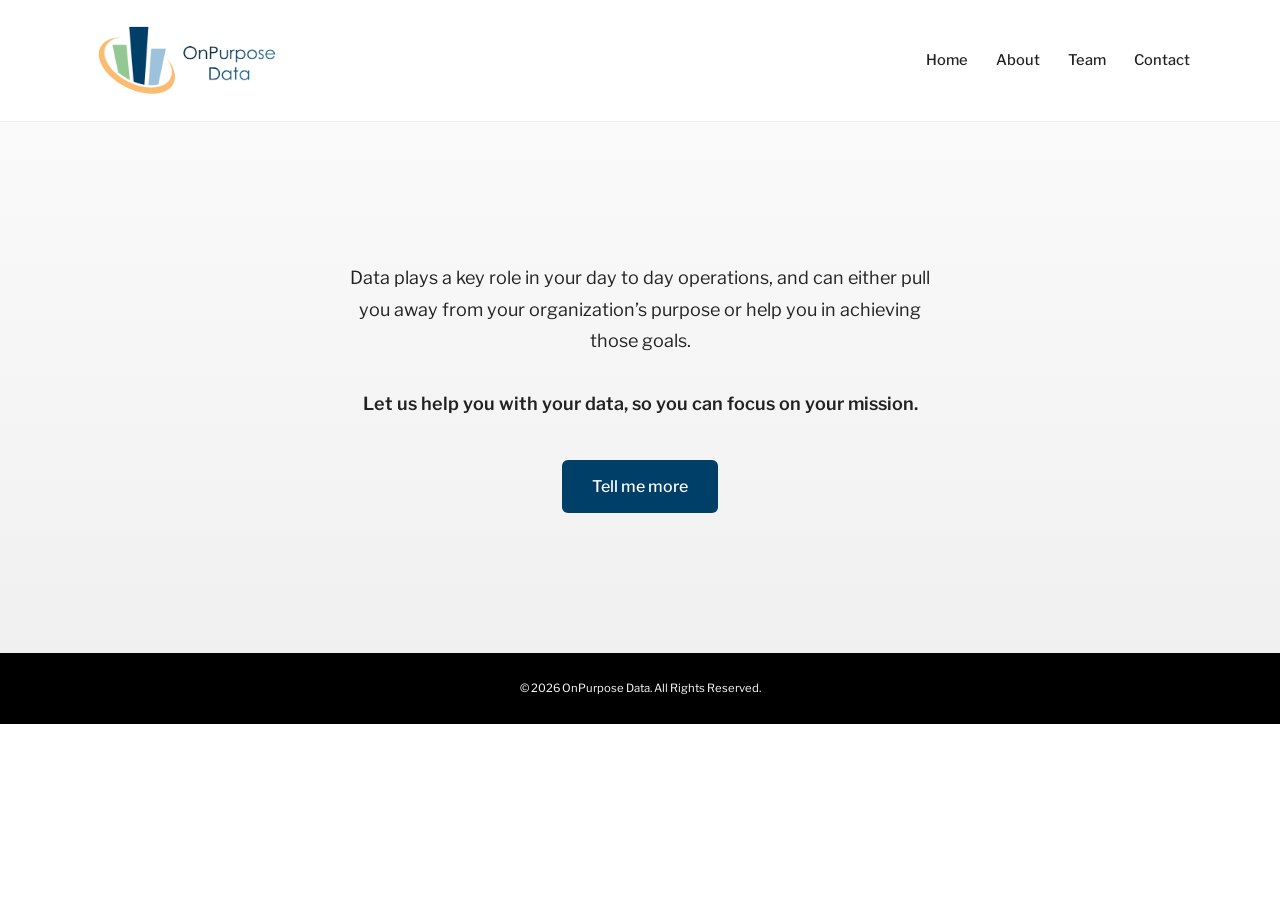
==== index.html @ 3f25e5d7 "OnPurpose Data" ====
<!DOCTYPE html>
<html lang="en">
<head>
  <meta charset="UTF-8" />
  <meta name="viewport" content="width=device-width, initial-scale=1.0" />
  <title>OnPurpose Data</title>

  <link rel="preconnect" href="https://fonts.googleapis.com">
  <link rel="preconnect" href="https://fonts.gstatic.com" crossorigin>

  <link href="https://fonts.googleapis.com/css2?family=Cardo:wght@400;700&family=Inter:wght@300;400;500;600&family=Libre+Franklin:wght@400;500;600;700&display=swap" rel="stylesheet">

  <link rel="stylesheet" href="styles.css">
</head>

<body>

  <header class="header">
    <div class="container nav">
      <a class="logo" href="index.html" aria-label="OnPurpose Data Home">
        <img src="images/logo.png" alt="OnPurpose Data Logo" />
      </a>

      <!-- Hamburger (shows on small screens) -->
      <button class="hamburger" type="button" aria-label="Open menu" aria-expanded="false">
        <span></span>
        <span></span>
        <span></span>
      </button>

      <!-- Menu -->
      <nav class="menu" aria-label="Primary">
        <a href="index.html">Home</a>
        <a href="about.html">About</a>
        <a href="team.html">Team</a>
        <a href="contact.html">Contact</a>
      </nav>
    </div>
  </header>

 <section class="hero">
  <div class="container hero-inner">

<p class="hero-text">
  Data plays a key role in your day to day operations, and can either pull you away from your organization’s purpose or help you in achieving those goals.
  <br><br>
  <strong>Let us help you with your data, so you can focus on your mission.</strong>
</p>

    <a class="btn hero-btn" href="about.html">Tell me more</a>

  </div>
</section>

  <footer class="footer">
    <div class="container">
      <p>© <span data-current-year>2026</span> OnPurpose Data. All Rights Reserved.</p>
    </div>
  </footer>

  <!-- JS must be loaded after the header/menu exists -->
  <script src="script.js"></script>
</body>
</html>
---- styles.css ----
/* ----------------------- */
/* Base Styles */
/* ----------------------- */

:root{
  --brand-blue:#003f68;
  --brand-blue-dark:#002542;
  --brand-blue-light:#9ec2db;
}

*{
  box-sizing:border-box;
}

body{
  font-family:"Libre Franklin", "Inter", system-ui, -apple-system, BlinkMacSystemFont, "Segoe UI", Roboto, Arial, sans-serif;
  margin:0;
  color:#222;
  line-height:1.6;
}

h1,
h2,
h3,
h4,
h5,
h6{
  font-family:"Cardo", Georgia, serif;
  font-weight:400;
}

.container{
  width:90%;
  max-width:1100px;
  margin:auto;
}

/* ----------------------- */
/* Header */
/* ----------------------- */

.header{
  background:#fff;
  padding:18px 0;
  border-bottom:1px solid #eee;

  position:sticky;
  top:0;
  z-index:1000;

  transition:
    padding .25s ease,
    box-shadow .25s ease;
  will-change:box-shadow;
}

.header.header-scrolled{
  box-shadow:0 6px 20px rgba(0,0,0,0.08);
  padding:10px 0;
}

.nav{
  display:flex;
  justify-content:space-between;
  align-items:center;
  gap:18px;
  position:relative;
  transform-origin:center top;
  transition:transform .25s ease;
  will-change:transform;
}

.header.header-scrolled .nav{
  transform:scale(0.88);
}

/* Logo */

.logo img{
  height:85px;
  width:auto;
  display:block;
}

/* Navigation */

.menu{
  display:flex;
  align-items:center;
  gap:28px;
}

.menu a{
  position:relative;
  color:#222;
  font-family:"Libre Franklin", "Inter", system-ui, sans-serif;
  text-decoration:none;
  font-weight:500;
  font-size:14.66px;
  padding:6px 0;
}

/* Hover underline animation */

.menu a::after{
  content:"";
  position:absolute;
  left:0;
  bottom:-4px;

  width:0%;
  height:2px;
  background:var(--brand-blue-light);

  transition:width .25s ease;
}

.menu a:hover::after{
  width:100%;
}

.menu a:hover{
  color:var(--brand-blue-light);
}

/* ----------------------- */
/* Hero Section */
/* ----------------------- */

.hero{
  background:linear-gradient(180deg,#fafafa,#f0f0f0);
  padding:140px 20px;
  text-align:center;
}

.hero-inner{
  max-width:900px;
  margin:auto;
}

.hero-text{
  font-size:18px;
  line-height:1.75;
  max-width:38rem;
  margin:0 auto 40px auto;

  opacity:0;
  animation:heroFade 1s ease forwards;
}

.hero-text strong{
  font-weight:600;
}

.hero-btn{
  animation:heroFade 1.2s ease forwards;
}

.btn{
  display:inline-block;
  background:var(--brand-blue);
  color:white;
  padding:14px 30px;
  border-radius:6px;
  text-decoration:none;
  font-weight:500;
  transition:background .2s ease;
}

.btn:hover{
  background:var(--brand-blue-dark);
}

/* ----------------------- */
/* About Page */
/* ----------------------- */

.about-intro{
  background:#fff;
  padding:96px 0 78px;
}

.about-intro-inner{
  display:grid;
  grid-template-columns:minmax(260px, 0.92fr) minmax(300px, 1.08fr);
  align-items:center;
  gap:64px;
}

.about-intro-media img{
  display:block;
  width:100%;
  max-width:440px;
  height:auto;
}

.about-intro-copy{
  max-width:520px;
}

.cstm-fnt{
  line-height:normal;
}

.about-intro-copy h1{
  margin:0;
  color:#222;
  font-size:32px;
  line-height:36px;
}

.about-intro-copy hr{
  width:72px;
  height:2px;
  margin:22px 0 24px;
  border:0;
  background:var(--brand-blue);
}

.about-intro-copy p{
  margin:0 0 18px;
  color:#333;
  font-size:13.66px;
  line-height:1.8;
}

.about-intro-btn{
  margin-top:8px;
}

.database-services{
  background:#fafafa;
  padding:64px 0 86px;
}

.database-services h2{
  width:min(100%, 780px);
  margin:0 auto;
  color:var(--brand-blue);
  font-size:31.33px;
  line-height:1.2;
  text-align:left;
}

.service-card-grid{
  display:grid;
  grid-template-columns:repeat(3, minmax(0, 1fr));
  gap:30px;
  width:min(100%, 780px);
  margin:42px auto 0;
}

.service-card{
  overflow:hidden;
  background:#fff;
  box-shadow:0 12px 32px rgba(0,0,0,0.12);
  transition:
    transform .2s ease,
    box-shadow .2s ease;
}

.service-card:hover{
  transform:translateY(-4px);
  box-shadow:0 18px 42px rgba(0,0,0,0.16);
}

.service-card img{
  display:block;
  width:100%;
  aspect-ratio:1 / 1;
  object-fit:cover;
}

.service-card-copy{
  padding:28px 24px 32px;
  text-align:center;
}

.service-card-copy h3{
  margin:0;
  color:#222;
  font-weight:700;
  font-size:21px;
  line-height:24px;
}

.service-card-copy p{
  margin:12px 0 0;
  color:#333;
  font-size:13.66px;
  line-height:1.55;
}

/* ----------------------- */
/* Team Page */
/* ----------------------- */

.team-section{
  background:#fafafa;
  padding:82px 0 88px;
}

.team-inner{
  max-width:980px;
}

.team-inner h1{
  margin:0 0 48px;
  color:#222;
  font-size:31.33px;
  line-height:1.2;
}

.team-member{
  display:grid;
  grid-template-columns:minmax(190px, 0.34fr) minmax(0, 0.66fr);
  align-items:center;
  gap:42px;
}

.team-member-reverse{
  grid-template-columns:minmax(0, 0.66fr) minmax(190px, 0.34fr);
  text-align:right;
}

.team-member-reverse .team-photo-placeholder{
  order:2;
}

.team-member-reverse .team-copy{
  order:1;
}

.team-photo-placeholder{
  width:100%;
  aspect-ratio:1 / 1;
  background:#fafafa;
  overflow:hidden;
}

.team-photo-placeholder img{
  display:block;
  width:100%;
  height:100%;
  object-fit:cover;
  -webkit-mask-image:
    linear-gradient(90deg, transparent 0, #000 9%, #000 91%, transparent 100%),
    linear-gradient(180deg, transparent 0, #000 9%, #000 91%, transparent 100%);
  -webkit-mask-composite:source-in;
  mask-image:
    linear-gradient(90deg, transparent 0, #000 9%, #000 91%, transparent 100%),
    linear-gradient(180deg, transparent 0, #000 9%, #000 91%, transparent 100%);
  mask-composite:intersect;
}

.team-copy h2{
  margin:0 0 6px;
  color:var(--brand-blue);
  font-weight:700;
  font-size:24px;
  line-height:1.3;
}

.team-copy .team-title{
  margin:0 0 18px;
  color:#8a8a8a;
  font-style:italic;
  font-size:13.66px;
  line-height:1.45;
}

.team-copy p{
  margin:0 0 16px;
  color:#333;
  font-size:13.66px;
  line-height:1.8;
}

.team-copy p:last-child{
  margin-bottom:0;
}

.team-divider{
  width:64px;
  height:2px;
  margin:42px 0 42px calc(34% + 42px);
  border:0;
  background:var(--brand-blue);
}

/* ----------------------- */
/* Contact Page */
/* ----------------------- */

.contact-section{
  background:#fafafa;
  padding:82px 0 88px;
}

.contact-inner{
  display:grid;
  grid-template-columns:minmax(240px, 0.42fr) minmax(300px, 0.58fr);
  align-items:start;
  gap:58px;
  max-width:980px;
}

.contact-copy h1{
  margin:0;
  color:#222;
  font-size:31.33px;
  line-height:1.2;
}

.contact-copy hr{
  width:72px;
  height:2px;
  margin:22px 0 24px;
  border:0;
  background:var(--brand-blue);
}

.contact-copy p{
  margin:0;
  color:#333;
  font-size:13.66px;
  line-height:1.8;
}

.contact-form{
  display:grid;
  gap:18px;
  width:100%;
}

.contact-form-area{
  width:100%;
}

.contact-form[hidden],
.contact-thank-you[hidden]{
  display:none;
}

.form-field{
  display:grid;
  gap:7px;
}

.form-field label{
  color:#222;
  font-size:13px;
  font-weight:600;
}

.form-field input,
.form-field textarea{
  width:100%;
  border:1px solid #d8d8d8;
  border-radius:6px;
  background:#fff;
  color:#222;
  font:inherit;
  font-size:14px;
  padding:12px 14px;
  transition:border-color .18s ease, box-shadow .18s ease;
}

.form-field textarea{
  resize:vertical;
  min-height:160px;
}

.form-field input:focus,
.form-field textarea:focus{
  outline:0;
  border-color:var(--brand-blue);
  box-shadow:0 0 0 3px rgba(0,63,104,0.12);
}

.contact-submit{
  justify-self:start;
  border:0;
  cursor:pointer;
  font:inherit;
}

.contact-form.is-sending .contact-submit{
  opacity:.72;
  pointer-events:none;
}

.form-status{
  min-height:22px;
  margin:0;
  color:var(--brand-blue);
  font-size:13.66px;
  font-weight:500;
}

.contact-thank-you{
  display:grid;
  gap:18px;
  justify-items:start;
  width:100%;
}

.contact-thank-you h2{
  margin:0;
  color:#222;
  font-size:31.33px;
  line-height:1.2;
}

.contact-thank-you p{
  max-width:34rem;
  margin:0 0 8px;
  color:#333;
  font-size:13.66px;
  line-height:1.8;
}

/* Hero animation */

@keyframes heroFade{
  from{
    opacity:0;
    transform:translateY(12px);
  }
  to{
    opacity:1;
    transform:translateY(0);
  }
}

/* ----------------------- */
/* Services */
/* ----------------------- */

.services{
  padding:90px 0;
}

.grid{
  display:grid;
  grid-template-columns:repeat(auto-fit,minmax(250px,1fr));
  gap:30px;
}

.card{
  padding:30px;
  border:1px solid #eee;
  border-radius:10px;
  background:#fff;

  transition:transform .15s ease, box-shadow .15s ease;
}

.card:hover{
  transform:translateY(-3px);
  box-shadow:0 10px 25px rgba(0,0,0,0.06);
}

/* ----------------------- */
/* CTA Section */
/* ----------------------- */

.cta-section{
  background:#111;
  color:white;
  text-align:center;
  padding:90px 20px;
}

/* ----------------------- */
/* Footer */
/* ----------------------- */

.footer{
  background:#000;
  color:white;
  text-align:center;
  padding:15px 30px;
  font-size:11.33px;
}

/* ----------------------- */
/* Hamburger */
/* ----------------------- */

.hamburger{
  display:none;
  background:transparent;
  border:0;
  padding:10px;
  cursor:pointer;
  border-radius:10px;
}

.hamburger span{
  display:block;
  width:26px;
  height:2px;
  background:#222;
  margin:6px 0;
  border-radius:2px;

  transition:transform 180ms ease, opacity 180ms ease;
  transform-origin:center;
}

.hamburger.is-active span:nth-child(1){
  transform:translateY(8px) rotate(45deg);
}

.hamburger.is-active span:nth-child(2){
  opacity:0;
}

.hamburger.is-active span:nth-child(3){
  transform:translateY(-8px) rotate(-45deg);
}

/* ----------------------- */
/* Mobile Styles */
/* ----------------------- */

@media (max-width:760px){

  .hamburger{
    display:inline-block;
  }

  .menu{
    display:flex;

    position:absolute;
    left:0;
    right:0;
    top:calc(100% + 12px);

    flex-direction:column;
    align-items:flex-start;
    gap:10px;

    background:#fff;
    border:1px solid #eee;
    border-radius:10px;
    padding:12px;

    box-shadow:0 10px 30px rgba(0,0,0,0.08);

    opacity:0;
    transform:translateY(-8px);
    visibility:hidden;
    pointer-events:none;

    transition:
      opacity 180ms ease,
      transform 180ms ease,
      visibility 0s linear 180ms;

    z-index:50;
  }

  .menu.is-open{
    opacity:1;
    transform:translateY(0);
    visibility:visible;
    pointer-events:auto;

    transition:
      opacity 180ms ease,
      transform 180ms ease,
      visibility 0s;
  }

  .menu a{
    width:100%;
    padding:10px;
    border-radius:8px;
  }

  .menu a:hover{
    background:transparent;
  }

  .logo img{
    height:65px;
  }

  .header.header-scrolled .nav{
    transform:none;
  }

  .hero{
    padding:110px 20px;
  }

  .hero-text{
    font-size:17.33px;
  }

  .about-intro{
    padding:64px 0 58px;
  }

  .about-intro-inner{
    grid-template-columns:1fr;
    gap:34px;
  }

  .about-intro-media img{
    max-width:360px;
    margin:0 auto;
  }

  .about-intro-copy{
    max-width:none;
  }

  .about-intro-copy h1{
    font-size:24px;
    line-height:28px;
  }

  .database-services{
    padding:52px 0 68px;
  }

  .database-services h2{
    font-size:27.33px;
  }

  .service-card-grid{
    grid-template-columns:1fr;
    gap:24px;
    margin-top:34px;
  }

  .service-card-copy h3{
    font-size:19px;
    line-height:24px;
  }

  .team-section{
    padding:58px 0 68px;
  }

  .team-inner h1{
    margin-bottom:34px;
    font-size:27.33px;
  }

  .team-member,
  .team-member-reverse{
    grid-template-columns:1fr;
    gap:24px;
    text-align:left;
  }

  .team-member-reverse .team-photo-placeholder,
  .team-member-reverse .team-copy{
    order:initial;
  }

  .team-photo-placeholder{
    max-width:320px;
  }

  .team-copy h2{
    font-size:22px;
  }

  .team-divider{
    margin:34px 0;
  }

  .contact-section{
    padding:58px 0 68px;
  }

  .contact-inner{
    grid-template-columns:1fr;
    gap:32px;
  }

  .contact-copy h1{
    font-size:27.33px;
  }

}
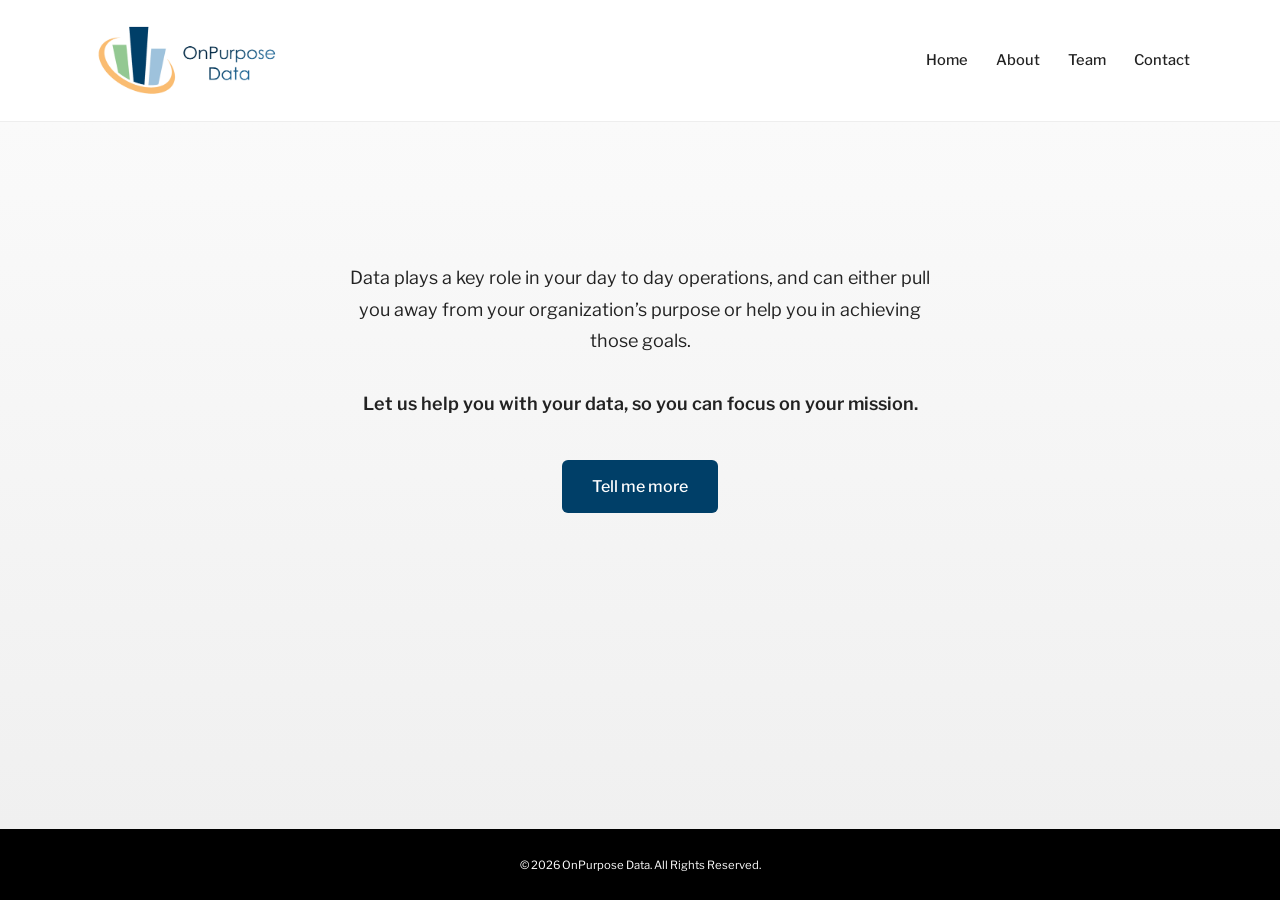
==== commit ea567bf2: "Add favicon" ====
--- a/index.html
+++ b/index.html
@@ -4,6 +4,7 @@
   <meta charset="UTF-8" />
   <meta name="viewport" content="width=device-width, initial-scale=1.0" />
   <title>OnPurpose Data</title>
+  <link rel="icon" href="/images/favicon.ico" type="image/x-icon">
 
   <link rel="preconnect" href="https://fonts.googleapis.com">
   <link rel="preconnect" href="https://fonts.gstatic.com" crossorigin>
--- a/styles.css
+++ b/styles.css
@@ -12,11 +12,23 @@
   box-sizing:border-box;
 }
 
+html{
+  min-height:100%;
+}
+
 body{
+  display:flex;
+  flex-direction:column;
+  min-height:100vh;
+  background:#fafafa;
   font-family:"Libre Franklin", "Inter", system-ui, -apple-system, BlinkMacSystemFont, "Segoe UI", Roboto, Arial, sans-serif;
   margin:0;
   color:#222;
   line-height:1.6;
+}
+
+main{
+  flex:1;
 }
 
 h1,
@@ -128,6 +140,7 @@
 /* ----------------------- */
 
 .hero{
+  flex:1;
   background:linear-gradient(180deg,#fafafa,#f0f0f0);
   padding:140px 20px;
   text-align:center;
@@ -577,6 +590,7 @@
 /* ----------------------- */
 
 .footer{
+  margin-top:auto;
   background:#000;
   color:white;
   text-align:center;
